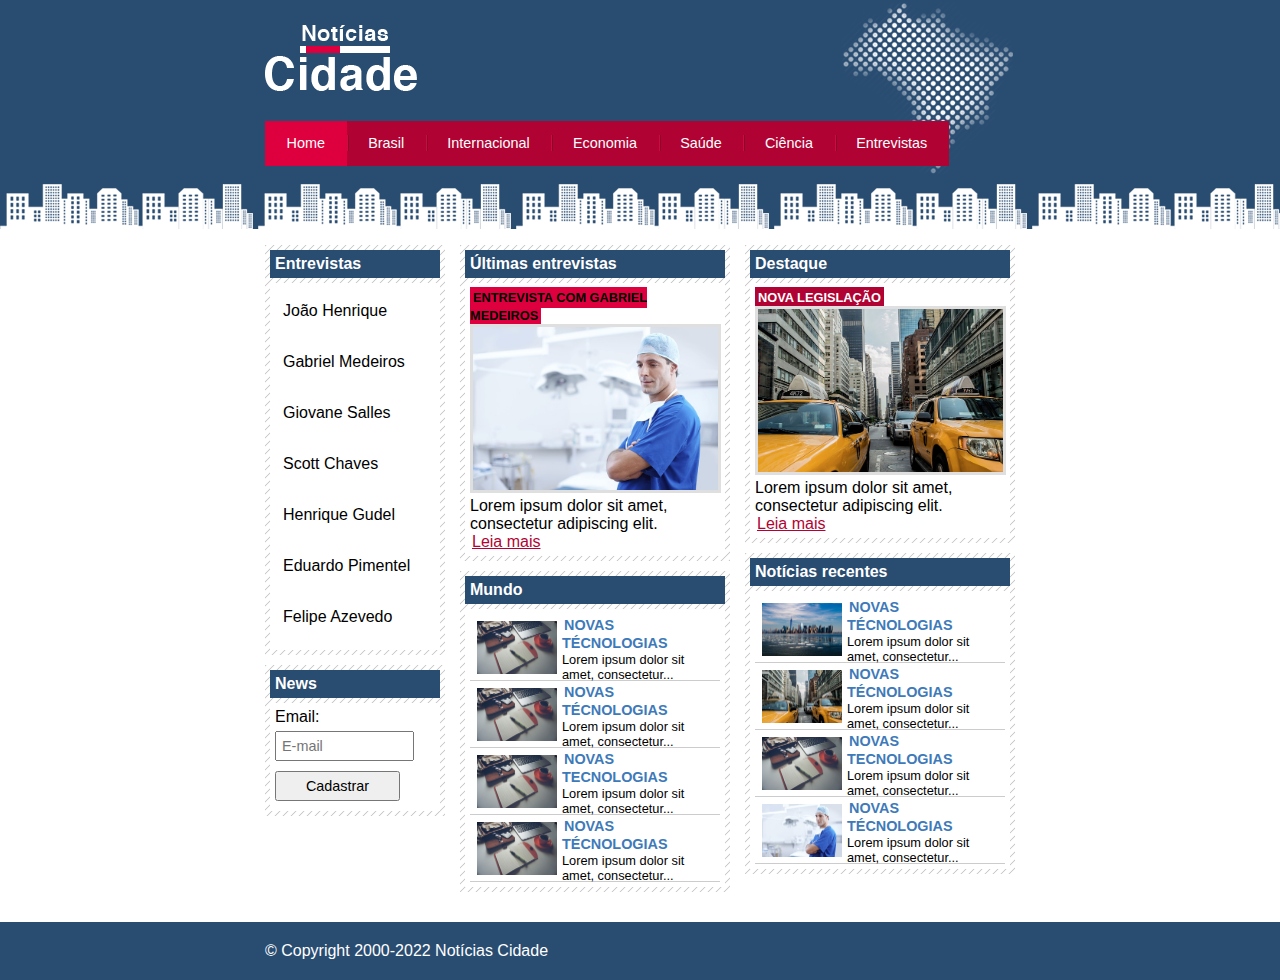
==== index.html @ 49962b77 "projeto finalizado" ====
<!DOCTYPE html>
<html lang="en">

    <head>

        <meta charset="UTF-8">
        <title>Notícias Cidade - Seu site de notícias</title>

        <link rel="stylesheet" type="text/css" href="css/estilos.css">

    </head>

    <body class="home">

        <!-- Começo do container -->
        <div id="container">

            <!--Começo do menu-->
            <div id="menu">

                <h1 class="logo">Notícias Cidade</h1>

                <!--Começo da navegação-->
                <ul id="navegacao">

                    <li class="primeiro">
                        <a id="home" href="index.html">Home</a>
                    </li>

                    <li>
                        <a id="brasil" href="brasil.html">Brasil</a>
                    </li>

                    <li>
                        <a id="internacional" href="internacional.html">Internacional</a>
                    </li>

                    <li>
                        <a id="economia" href="economia.html">Economia</a>
                    </li>

                    <li>
                        <a id="saude" href="saude.html">Saúde</a>
                    </li>

                    <li>
                        <a id="ciencia" href="ciencia.html">Ciência</a>
                    </li>

                    <li>
                        <a id="fotos" href="entrevistas.html">Entrevistas</a>
                    </li>

                </ul>
                <!--Fim da navegação-->

            </div>
            <!--Fim do menu-->

            <div id="conteudo">

                <!--Caixa primária-->
                <div id="primario">
                    <div class="caixa entrevista">

                        <h2>Últimas entrevistas</h2>

                        <div class="caixa-conteudo">

                            <h3>Entrevista com Gabriel Medeiros</h3>
                            <img class="imagem-principal" src="imagens/doutor.jpg" width="100%">
                            <p>
                                Lorem ipsum dolor sit amet, consectetur adipiscing elit.
                            </p>

                            <a href="">Leia mais</a>

                        </div>
                        

                    </div>

                    <div class="caixa">

                        <h2>Mundo</h2>

                        <div class="caixa-conteudo">

                            <ul id="lista-noticias">

                                <li>
                                    <a href="">
                                        <img src="imagens/tecnologia.jpg" width="80">
                                        <h3>Novas Técnologias</h3>
                                        <p>
                                            Lorem ipsum dolor sit amet, consectetur...
                                        </p>
                                    </a>
                                </li>

                                <li>
                                    <a href="">
                                        <img src="imagens/tecnologia.jpg" width="80">
                                        <h3>Novas Técnologias</h3>
                                        <p>
                                            Lorem ipsum dolor sit amet, consectetur...
                                        </p>
                                    </a>
                                </li>

                                <li>
                                    <a href="">
                                        <img src="imagens/tecnologia.jpg" width="80">
                                        <h3>Novas Tecnologias</h3>
                                        <p>
                                            Lorem ipsum dolor sit amet, consectetur...
                                        </p>
                                    </a>
                                </li>

                                <li>
                                    <a href="">
                                        <img src="imagens/tecnologia.jpg" width="80">
                                        <h3>Novas Técnologias</h3>
                                        <p>
                                            Lorem ipsum dolor sit amet, consectetur...
                                        </p>
                                    </a>
                                </li>

                            </ul>

                        </div>

                    </div>

                </div>
                
                <!--Fim da caixa primária-->

                <!--Caixa secundária-->
                <div id="secundario">

                    <div class="caixa destaque">

                        <h2>Destaque</h2>

                        <div class="caixa-conteudo">

                            <h3>Nova Legislação</h3>
                            <img class="imagem-principal" src="imagens/taxi.jpg" width="100%">
                            <p>
                                Lorem ipsum dolor sit amet, consectetur adipiscing elit.
                            </p>

                            <a href="nova-legislacao.html">Leia mais</a>

                        </div>

                    </div>

                    <div class="caixa">

                        <h2>Notícias recentes</h2>

                        <div class="caixa-conteudo">

                            <ul id="lista-noticias">

                                <li>
                                    <a href="">
                                        <img src="imagens/cidade.jpg" width="80">
                                        <h3>Novas Técnologias</h3>
                                        <p>
                                            Lorem ipsum dolor sit amet, consectetur...
                                        </p>
                                    </a>
                                </li>

                                <li>
                                    <a href="">
                                        <img src="imagens/taxi.jpg" width="80">
                                        <h3>Novas Técnologias</h3>
                                        <p>
                                            Lorem ipsum dolor sit amet, consectetur...
                                        </p>
                                    </a>
                                </li>

                                <li>
                                    <a href="">
                                        <img src="imagens/tecnologia.jpg" width="80">
                                        <h3>Novas Tecnologias</h3>
                                        <p>
                                            Lorem ipsum dolor sit amet, consectetur...
                                        </p>
                                    </a>
                                </li>

                                <li>
                                    <a href="">
                                        <img src="imagens/doutor.jpg" width="80">
                                        <h3>Novas Técnologias</h3>
                                        <p>
                                            Lorem ipsum dolor sit amet, consectetur...
                                        </p>
                                    </a>
                                </li>

                            </ul>

                        </div>

                    </div>


                </div>
                <!--Fim da caixa secundária-->

                <!--Lateral-->
                <div id="lateral">
                    
                    <div class="caixa">

                        <h2>Entrevistas</h2>

                        <div class="caixa-conteudo">

                            <ul>

                                
                                <li><a href="">João Henrique</a></li>
                                <li><a href="">Gabriel Medeiros</a></li>   
                                <li><a href="">Giovane Salles</a></li>
                                <li><a href="">Scott Chaves</a></li>
                                <li><a href="">Henrique Gudel</a></li>
                                <li><a href="">Eduardo Pimentel</a></li>
                                <li><a href="">Felipe Azevedo</a></li>
                                
                            </ul>

                        </div>

                    </div>

                    <div class="caixa">

                        <h2>News</h2>

                        <div class="caixa-conteudo">

                            <form action="">

                                <div>

                                    <label for="email">Email:</label> 

                                    <input id="email" type="text" name="email" placeholder="E-mail">

                                </div>

                                <div>
                                    
                                    <input id="botao" type="submit" value="Cadastrar">

                                </div>

                            </form>
                            

                        </div>

                    </div>

                </div>
                <!--Fim da lateral-->

            </div>

        </div>
        <!--Fim do container-->

        <!--Começo do rodape-->
        <div id="container-rodape" style="clear: both;">
            <div id="rodape">
                &copy; Copyright 2000-2022 Notícias Cidade
            </div>
        </div>
        <!--Fim do rodape-->
        
    </body>

</html>
---- css/estilos.css ----
*{
    margin: 0;
    padding: 0;
}

body{
    font-family: 'Trebuchet MS', Helvetica, sans-serif;
    background: #fff url(../imagens/fundo.png) repeat-x;
}

a:link, a:visited{
    color: #b10333;
    padding: 2px;
}

a:hover{
    color: #e50040;
}

#container{
    width: 750px;
    margin: 0 auto;
}

#menu{
    height: 150px;
    background: url(../imagens/detalhe-topo.png) no-repeat right top;
    padding-top: 25px;
}

.logo{
    width: 152px;
    height: 66px;
    background: url(../imagens/logo.png) no-repeat center;
    text-indent: -3000px;
}

ul{
    margin: 0;
    padding: 0;
    list-style: none;
}

#menu ul{
    margin-top: 30px;
    background: #b10333;
    float: left;
}

#menu ul li{
    float: left;
}

#menu ul a{
    text-decoration: none;
    font-size: 0.9em;
    display: block;
    padding: 0.5em 1.5em;
    line-height: 2.1em;
    color: #fff;
    background: url(../imagens/divisor.png) no-repeat center left;
}

#menu ul a:hover{
    color: #69001d;
}

#menu ul .primeiro a{
    background: none;
}

body.home #navegacao a#home,
body.brasil #navegacao a#brasil,
body.internacional #navegacao a#internacional,
body.economia #navegacao a#economia,
body.saude #navegacao a#saude,
body.ciencia #navegacao a#ciencia,
body.fotos #navegacao a#fotos{
    color: #fff;
    background: #de003e;
    cursor: text;
}

#conteudo {
    margin-top: 60px;
    background: #f5f5f5;
}

#primario{
    width: 270px;
    float: left;
    margin: 0 0 20px 195px;
}

#duas-colunas #primario{
    width: 555px;
}

#uma-coluna #primario{
    width: 750px;
    margin: 0 0 20px 0;
}

#lateral{
    width: 180px;
    float: left;
    margin: 0 0 20px -750px;
}

#lateral li{
    margin-bottom: 5px;
    padding: 5px;
}

#lateral ul a{
    text-decoration: none;
    font-size: 1em;
    padding: 3px;
    display: block;
    line-height: 30px;
    color: #000;
    border-bottom: #f3f3f3;
}

#lateral li a:hover{
    color: #a1a1a1;
    background: #f9f9f9 url(../imagens/marcador.png) no-repeat left center;
    padding-left: 20px;
}

#secundario{
    width: 270px;
    float: left;
    margin: 0 0 20px 15px;
}

.caixa{
    background: #f3f3f3 url(../imagens/fundo-caixa.png);
    margin: 10px 0;
    padding: 5px;
}

h2{
    font-size: 1em;
    background: #294c71;
    color: #fff;
    padding: 5px;
}

.caixa-conteudo{
    background: #fff;
    padding: 5px;
    margin-top: 5px;
}

label{
    display: block;
    cursor: pointer;
}

input{
    padding: 5px;
    width: 125px;
    font-size: 0.9em;
    margin: 5px 0;
}

form #submit{
    width: 80px;
    color: #fff;
    background-color: #b10333;
    border: 2px solid #870529;
}

img.imagem-principal{
    width: 98%;
    border: 3px solid #dfdfdf;
}

h3{
    text-transform: uppercase;
    display: inline;
    font-size: 0.8em;
    padding: 3px;
}

.destaque h3{
    background: #b10333;
    color: #fff;
}

.entrevista h3{
    background: #de003e;
}

#lista-noticias li{
    padding: 2px;
    border-bottom: 1px solid #ccc;
    height: 62px;
}

#lista-noticias li a img {
    float: left;
    margin: 5px;
}

#lista-noticias li a {
    text-decoration: none;
}

#lista-noticias li a h3{
    font-size: 0.9em;
    padding: 0;
    color: #3e7ab9;
}

#lista-noticias li a p{
    font-size: 0.8em;
    color: #000;
}

#lista-noticias li:hover{
    background: #eee;
    cursor: pointer;
}

#container-rodape{
    background: #294c71;
    padding: 20px;
}

#rodape{
    width: 750px;
    margin: 0 auto;
    color: #fff;
}
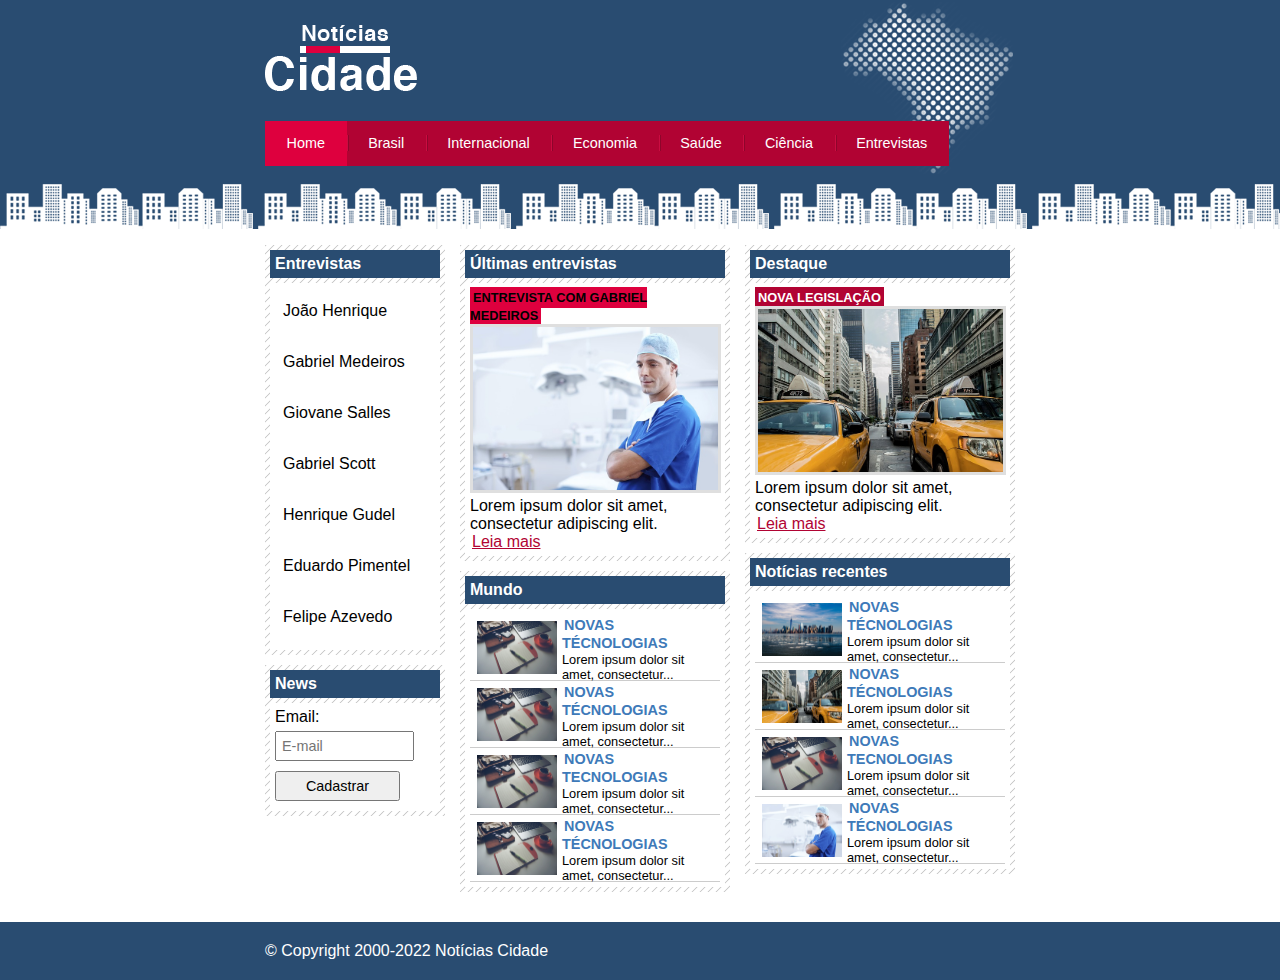
==== commit 60111d19: "alteracao de nomes" ====
--- a/index.html
+++ b/index.html
@@ -232,7 +232,7 @@
                                 <li><a href="">João Henrique</a></li>
                                 <li><a href="">Gabriel Medeiros</a></li>   
                                 <li><a href="">Giovane Salles</a></li>
-                                <li><a href="">Scott Chaves</a></li>
+                                <li><a href="">Gabriel Scott</a></li>
                                 <li><a href="">Henrique Gudel</a></li>
                                 <li><a href="">Eduardo Pimentel</a></li>
                                 <li><a href="">Felipe Azevedo</a></li>
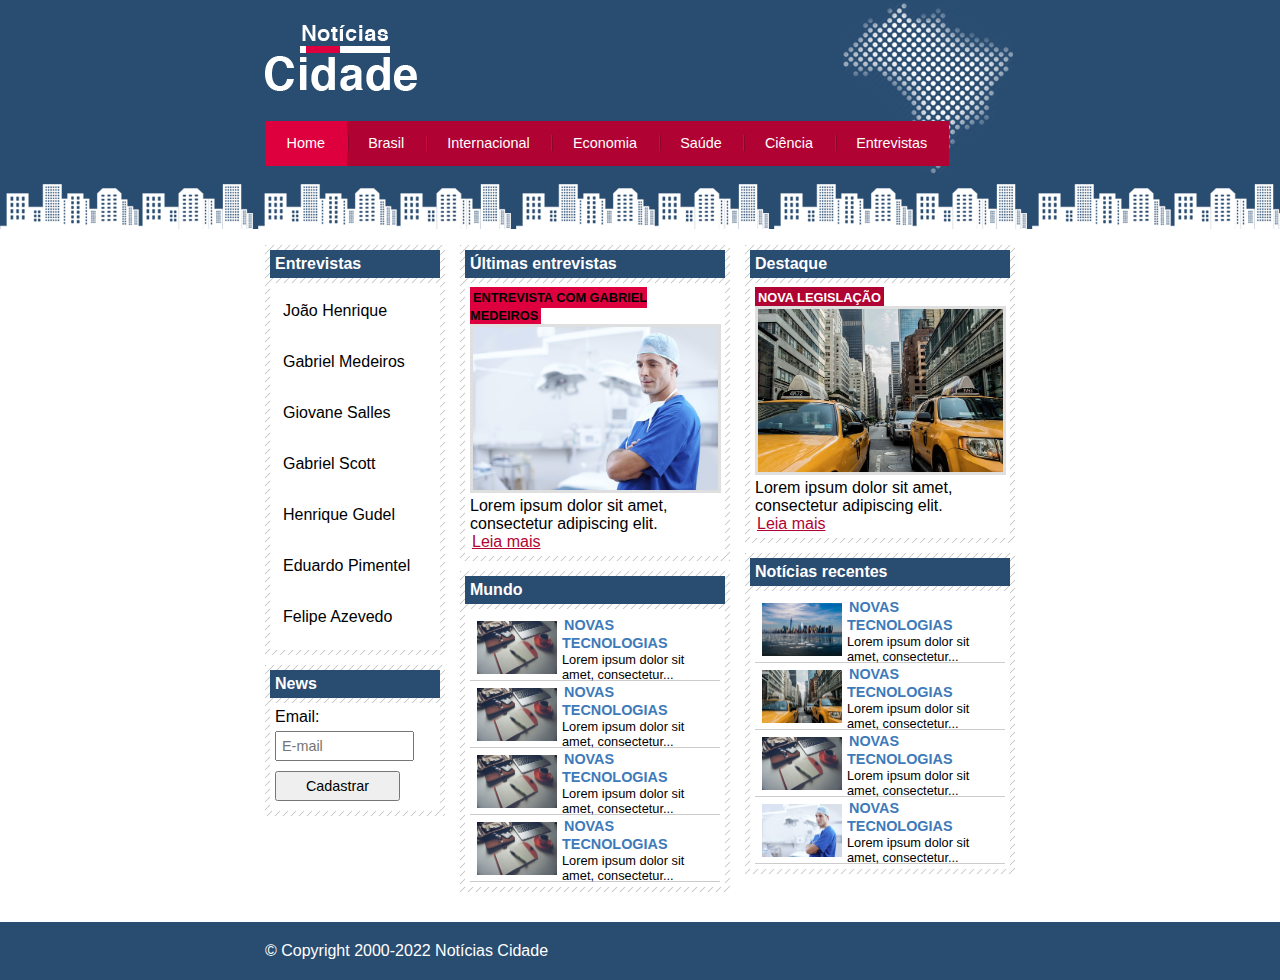
==== commit 98dd7b60: "projeto finalizado" ====
--- a/index.html
+++ b/index.html
@@ -91,37 +91,37 @@
                                 <li>
                                     <a href="">
                                         <img src="imagens/tecnologia.jpg" width="80">
-                                        <h3>Novas Técnologias</h3>
-                                        <p>
-                                            Lorem ipsum dolor sit amet, consectetur...
-                                        </p>
-                                    </a>
-                                </li>
-
-                                <li>
-                                    <a href="">
-                                        <img src="imagens/tecnologia.jpg" width="80">
-                                        <h3>Novas Técnologias</h3>
-                                        <p>
-                                            Lorem ipsum dolor sit amet, consectetur...
-                                        </p>
-                                    </a>
-                                </li>
-
-                                <li>
-                                    <a href="">
-                                        <img src="imagens/tecnologia.jpg" width="80">
-                                        <h3>Novas Tecnologias</h3>
-                                        <p>
-                                            Lorem ipsum dolor sit amet, consectetur...
-                                        </p>
-                                    </a>
-                                </li>
-
-                                <li>
-                                    <a href="">
-                                        <img src="imagens/tecnologia.jpg" width="80">
-                                        <h3>Novas Técnologias</h3>
+                                        <h3>Novas Tecnologias</h3>
+                                        <p>
+                                            Lorem ipsum dolor sit amet, consectetur...
+                                        </p>
+                                    </a>
+                                </li>
+
+                                <li>
+                                    <a href="">
+                                        <img src="imagens/tecnologia.jpg" width="80">
+                                        <h3>Novas Tecnologias</h3>
+                                        <p>
+                                            Lorem ipsum dolor sit amet, consectetur...
+                                        </p>
+                                    </a>
+                                </li>
+
+                                <li>
+                                    <a href="">
+                                        <img src="imagens/tecnologia.jpg" width="80">
+                                        <h3>Novas Tecnologias</h3>
+                                        <p>
+                                            Lorem ipsum dolor sit amet, consectetur...
+                                        </p>
+                                    </a>
+                                </li>
+
+                                <li>
+                                    <a href="">
+                                        <img src="imagens/tecnologia.jpg" width="80">
+                                        <h3>Novas Tecnologias</h3>
                                         <p>
                                             Lorem ipsum dolor sit amet, consectetur...
                                         </p>
@@ -170,7 +170,7 @@
                                 <li>
                                     <a href="">
                                         <img src="imagens/cidade.jpg" width="80">
-                                        <h3>Novas Técnologias</h3>
+                                        <h3>Novas Tecnologias</h3>
                                         <p>
                                             Lorem ipsum dolor sit amet, consectetur...
                                         </p>
@@ -180,7 +180,7 @@
                                 <li>
                                     <a href="">
                                         <img src="imagens/taxi.jpg" width="80">
-                                        <h3>Novas Técnologias</h3>
+                                        <h3>Novas Tecnologias</h3>
                                         <p>
                                             Lorem ipsum dolor sit amet, consectetur...
                                         </p>
@@ -200,7 +200,7 @@
                                 <li>
                                     <a href="">
                                         <img src="imagens/doutor.jpg" width="80">
-                                        <h3>Novas Técnologias</h3>
+                                        <h3>Novas Tecnologias</h3>
                                         <p>
                                             Lorem ipsum dolor sit amet, consectetur...
                                         </p>
